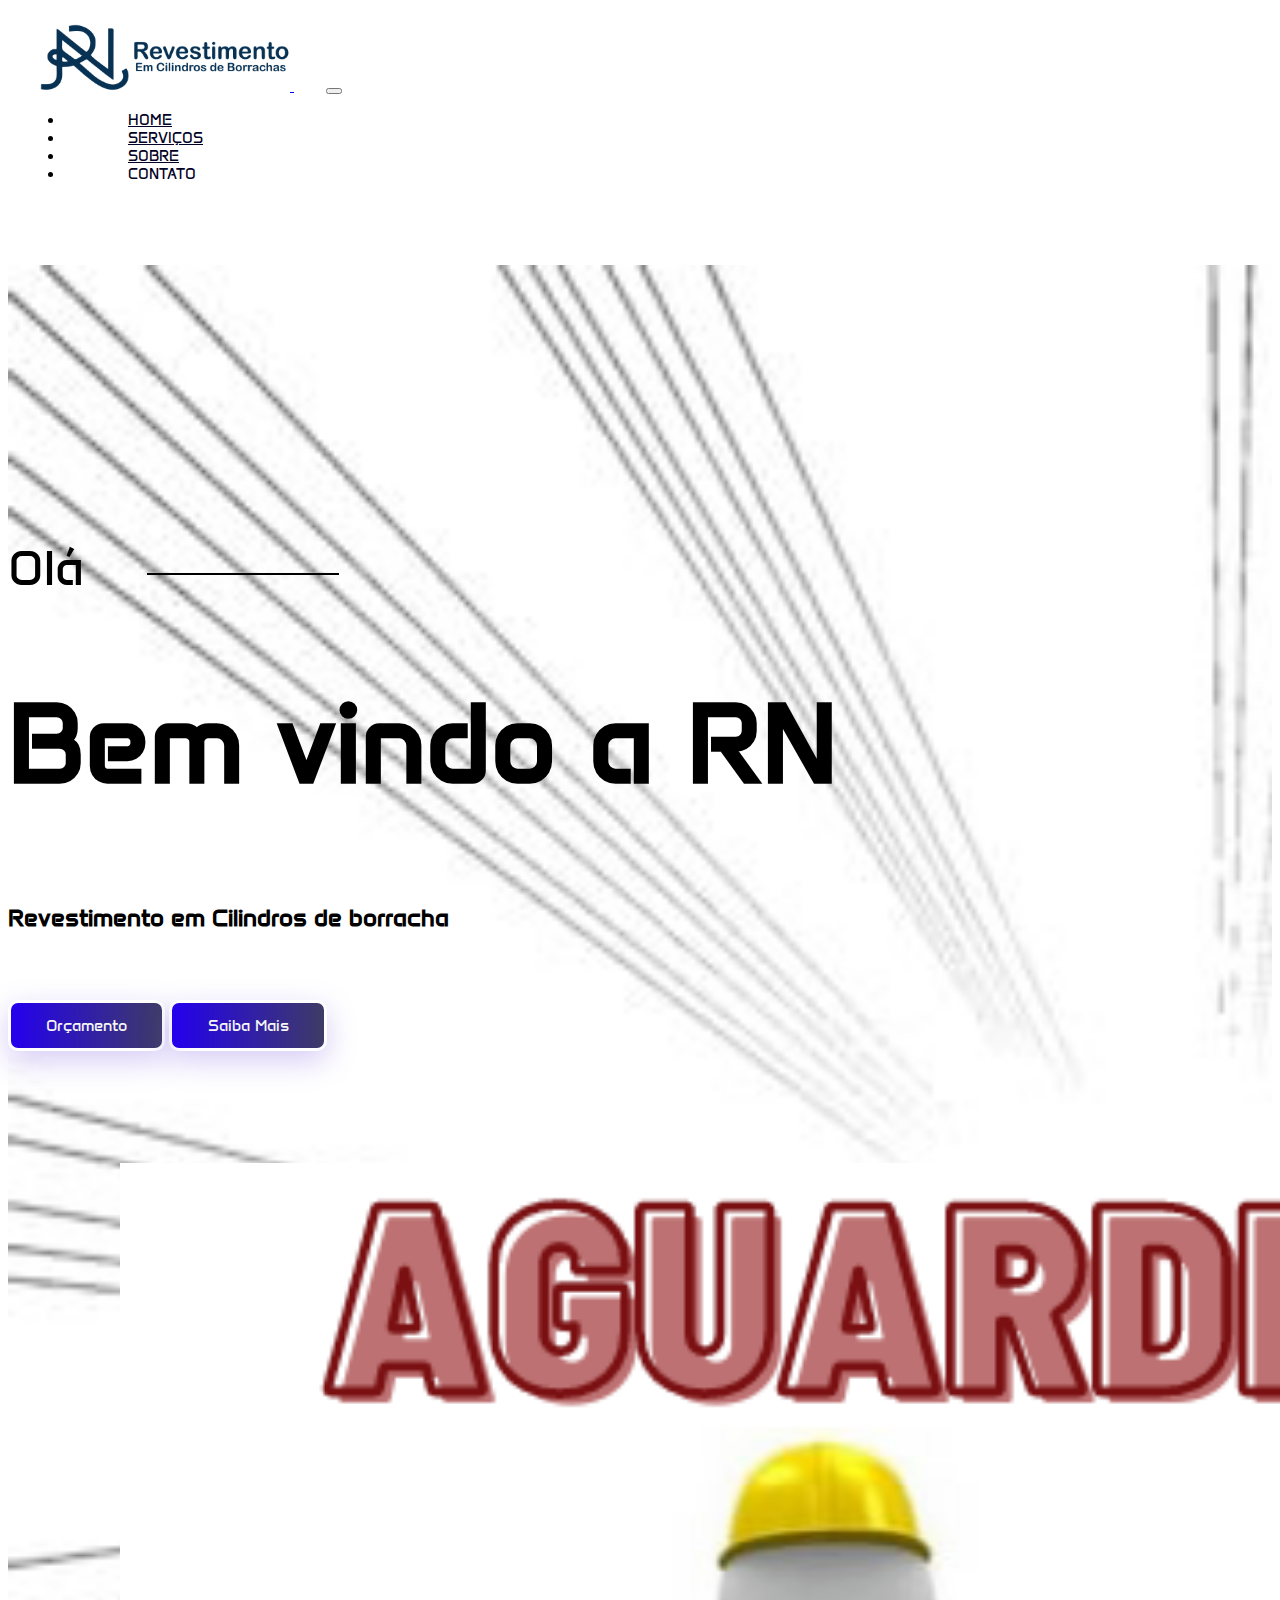
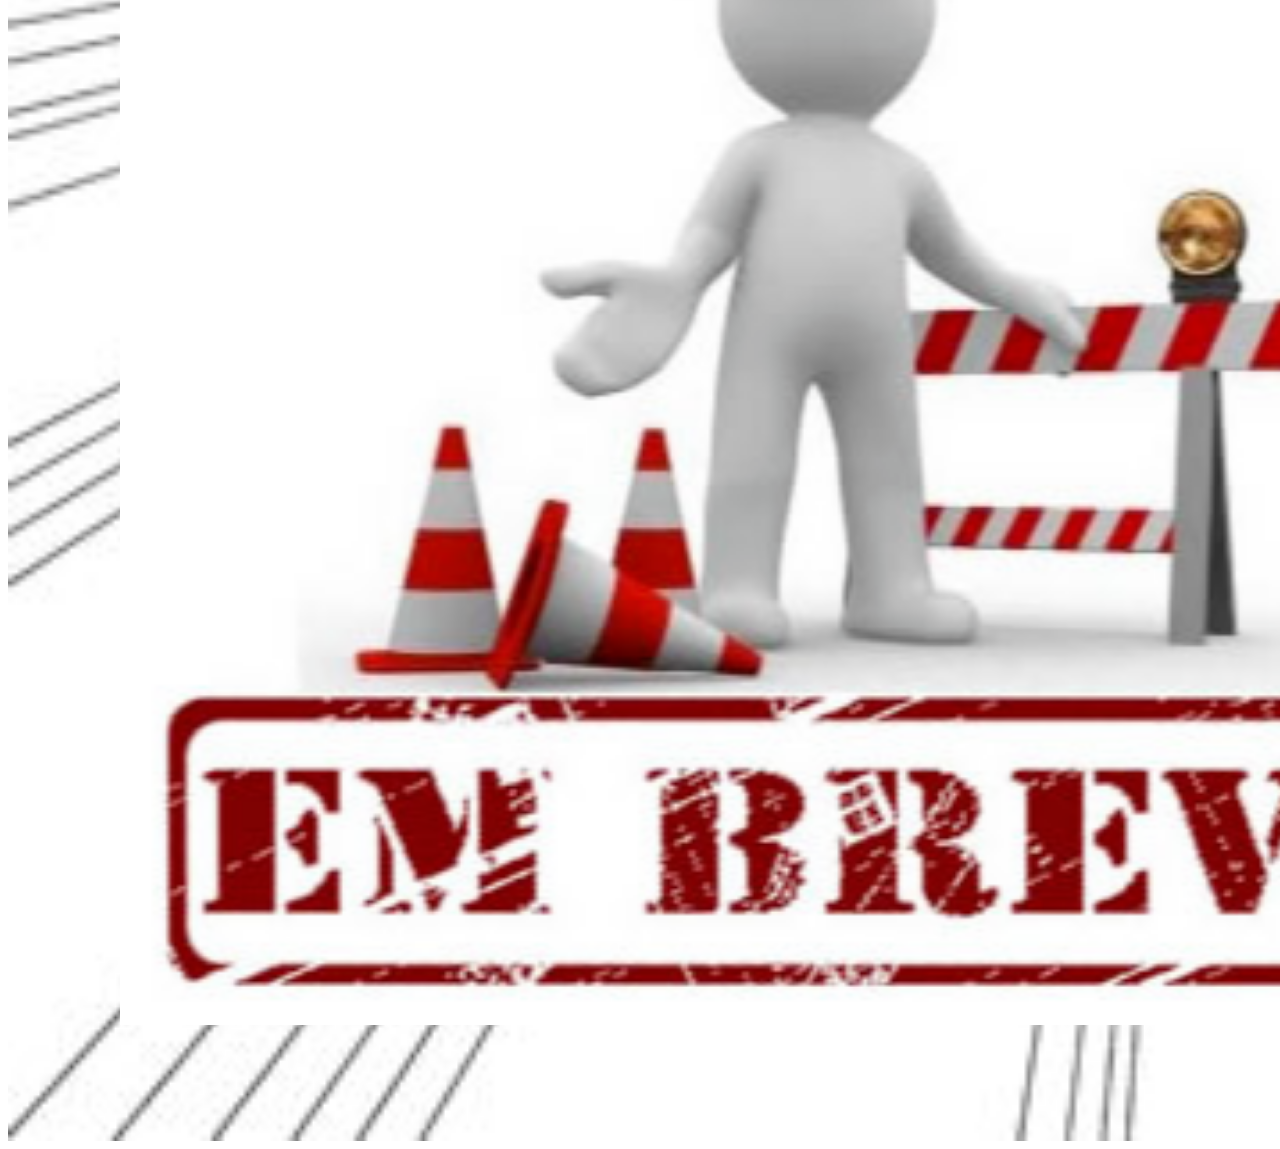
==== index.html @ 8d93190e "Add files via upload" ====
<!DOCTYPE html>
<html lang="pt-BR">
<head>
    <meta charset="UTF-8">
    <meta name="viewport" content="width=device-width, initial-scale=1.0">
    <title>R.R. Revestimentos</title>

    <!--Font-->
    <link rel="preconnect" href="https://fonts.googleapis.com">
    <link rel="preconnect" href="https://fonts.gstatic.com" crossorigin>
    <link href="https://fonts.googleapis.com/css2?family=Anta&display=swap" rel="stylesheet">
    <!--Bootstrap css-->
    <link href="https://cdn.jsdelivr.net/npm/bootstrap@5.3.2/dist/css/bootstrap.min.css" rel="stylesheet" integrity="sha384-T3c6CoIi6uLrA9TneNEoa7RxnatzjcDSCmG1MXxSR1GAsXEV/Dwwykc2MPK8M2HN" crossorigin="anonymous">

<!--CSS-->
<link rel="stylesheet" href="./src/css/style.css">
</head>
<body>

    <!--Start Header area-->
    <header class="header_area container">
        <div class="main-menu">
            <nav class="navbar navbar-expand-lg">
                <div class="container">
                  <a class="navbar-brand" href="#">
                    <img src="./src/img/logo-header.png" alt="Logo Header" style="width: 250px">
                  </a>
                  <button class="navbar-toggler" type="button" data-bs-toggle="collapse" data-bs-target="#navbarNav" aria-controls="navbarNav" aria-expanded="false" aria-label="Toggle navigation">
                    <span class="navbar-toggler-icon"></span>
                  </button>
                  <div class="ms-auto">
                    <div class="collapse navbar-collapse" id="navbarNav">
                        <ul class="navbar-nav">
                        <li class="nav-item">
                            <a class="nav-link" aria-current="page" href="#">Home</a>
                        </li>
                        <li class="nav-item">
                            <a class="nav-link" href="#">Serviços</a>
                        </li>
                        <li class="nav-item">
                            <a class="nav-link" href="#">Sobre</a>
                        </li>
                        <li class="nav-item">
                            <a class="nav-link" aria-disabled="true">Contato</a>
                        </li>
                        </ul>
                    </div>
                </div>
                </div>
              </nav>
        </div>
    </header>
     <!--End Header area-->

    
<!----------------Start Main area-------------->
     <main class="site-main">
            <!---------- Start BANNER Area------------------->
        <section class="site-banner">
            <div class="container">
                <div class="row">
                    <div class="col-lg-6 site-title">
                        <h3 class="title-text text-uppercase">Olá</h3>
                        <h1 class="title-text text-uppercase">Bem vindo a RN</h1>
                        <h4 class="title-text text-uppercase">Revestimento em Cilindros de borracha</h4>
                        <div class="site-buttons">
                            <button type="button" class="btn button primary-button">Orçamento</button>
                            <button type="button" class="btn button secundary-button">Saiba Mais</button>
                        </div>
                    </div>
                    

                    <div class="col-lg-6 banner-image">
                        <img class= "img-fluid"src="./src/img/aguarde_em_breve.png" alt="Foto Banner">
                    </div>
                </div>
            </div>
        </section>
        <!----------- End BANNER Area ---------------->
    </main>

     <script src="https://cdn.jsdelivr.net/npm/bootstrap@5.3.2/dist/js/bootstrap.bundle.min.js" integrity="sha384-C6RzsynM9kWDrMNeT87bh95OGNyZPhcTNXj1NW7RuBCsyN/o0jlpcV8Qyq46cDfL" crossorigin="anonymous"></script>
</body>
</html>
---- src/css/style.css ----
@import url(./variables.css);

.header_area .main-menu .navbar .navbar-brand{
    padding: 0 2rem 0 1rem;

}

.header_area .main-menu .navbar{
    padding: 1rem 1rem;
}

.header_area .main-menu .nav-item .nav-link{
    text-transform: uppercase;
    padding: 4rem;
    color: #010125;
    font-family: 'anta';
    font-style: normal;
    font-weight: 500;
    font-size: 15px;
    line-height: 2px;
}

.header_area .main-menu .navbar .active{
    background: var(--gradient-color);
    -webkit-background-clip: text;
    -webkit-text-fill-color: transparent;
    background-clip: text;
}

.header_area .main-menu .navbar a:hover{
    background: var(--gradient-color);
    -webkit-background-clip: text;
    -webkit-text-fill-color: transparent;
    background-clip: text;
    border-bottom: 2px  solid blue
}

/*Banner area*/
.site-main .site-banner{
    background: url(../img/fundo.png) no-repeat 0% center / cover;
}

.site-main .site-banner .site-title h3{
    padding-top: 20%;
    font-weight: 500;
}

.site-main .site-banner .site-title h3::after{
    content: "";
    height: 2px;
    width: 15vw;
    background: black;
    display: inline-block;
    margin-left: 5%;
    transform: translateY(-10px);
}

.site-main .site-banner .site-title h1{
    font-size: 7rem;
}

.site-main .site-banner .site-title h4{
    font-size: 1.5rem;
}

.site-main .site-banner .banner-image > img{
    padding: 7rem;
    width: 90rem;
}
/*end banner area*/

.title-text{
    font: normal bold 50px/100px var(--anta);
}

.button{
    padding: .8rem 2.2rem;
    font: normal 500 16px/20px var(--anta);
    position: relative;
    border: 3px solid transparent;
    border-radius: 10px;
}

.button.primary-button{
    background: var(--gradient-color);
    background-clip: padding-box;
    color: whitesmoke;
    transition: background .6 ease;
    box-shadow: var(--shadow-color);
}

.button.primary-button:hover{
    background: blue;
    background-clip: padding-box;
}

.button.primary-button::after{
    position: absolute;
    top: -2px;
    left: -2px;
    bottom: -2px;
    right: -2px;
    background-color: var(--gradient-color);
    content: ' ';
    z-index: -1;
    border-radius: 10px;
}

.button.secundary-button{
    background: var(--gradient-color);
    background-clip: padding-box;
    color: whitesmoke;
    transition: background .6 ease;
    box-shadow: var(--shadow-color);
}

.button.secundary-button:hover{
    background: blue;
    background-clip: padding-box;
}

.button.secundary-button::after{
    position: absolute;
    top: -2px;
    left: -2px;
    bottom: -2px;
    right: -2px;
    background-color: var(--gradient-color);
    content: ' ';
    z-index: -1;
    border-radius: 10px;
}
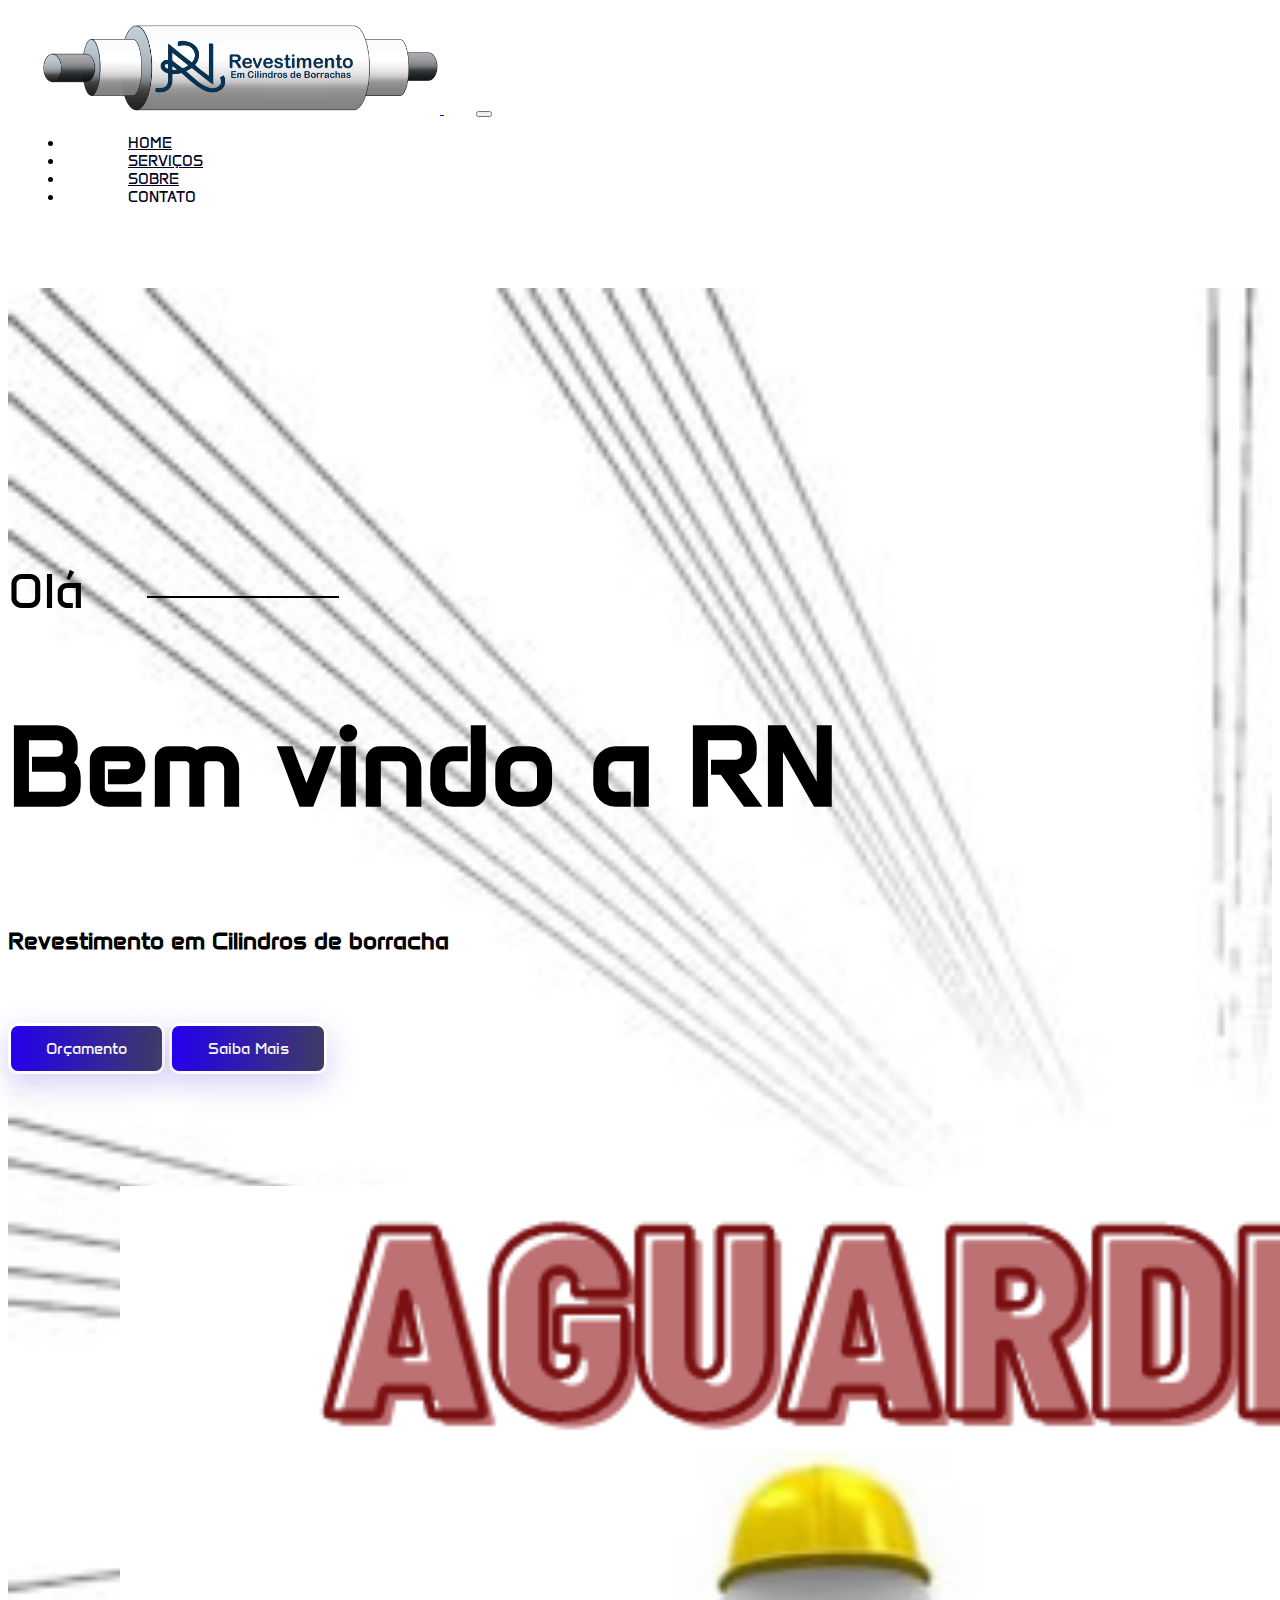
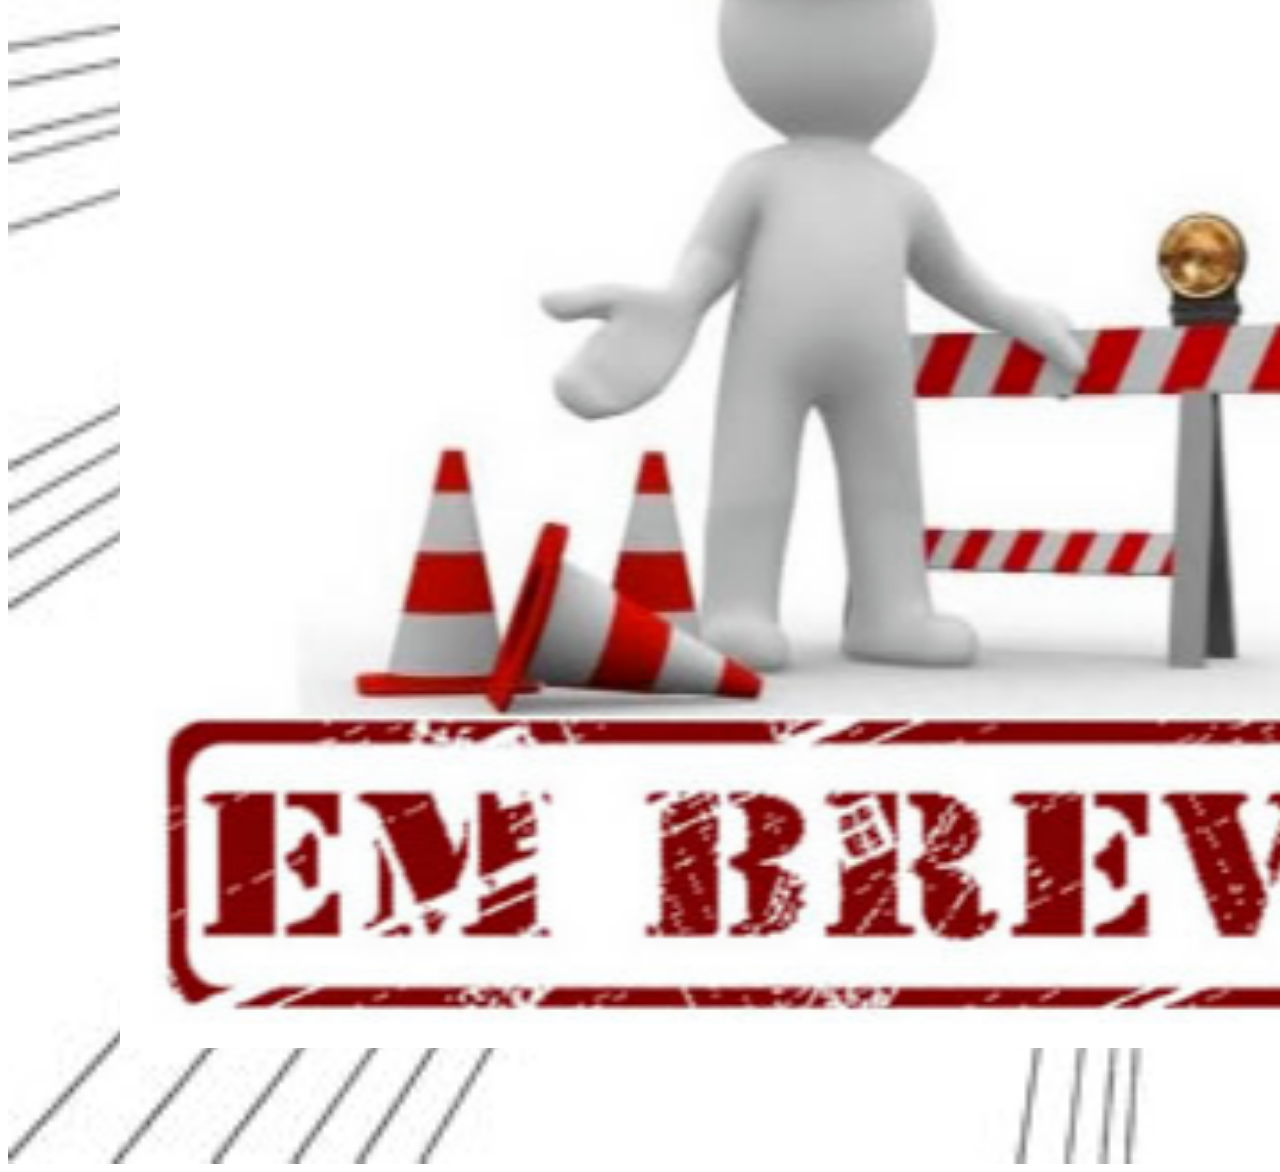
==== commit 98215ddf: "Add files via upload" ====
--- a/index.html
+++ b/index.html
@@ -3,7 +3,8 @@
 <head>
     <meta charset="UTF-8">
     <meta name="viewport" content="width=device-width, initial-scale=1.0">
-    <title>R.R. Revestimentos</title>
+    <title>R.N REVESTIMENTO</title>
+    <link rel="shortcut icon" href="./src/img/favicon.PNG" type="image/x-icon">
 
     <!--Font-->
     <link rel="preconnect" href="https://fonts.googleapis.com">
@@ -23,7 +24,7 @@
             <nav class="navbar navbar-expand-lg">
                 <div class="container">
                   <a class="navbar-brand" href="#">
-                    <img src="./src/img/logo-header.png" alt="Logo Header" style="width: 250px">
+                    <img src="./src/img/logo-header.png" alt="Logo Header" style="width: 400px">
                   </a>
                   <button class="navbar-toggler" type="button" data-bs-toggle="collapse" data-bs-target="#navbarNav" aria-controls="navbarNav" aria-expanded="false" aria-label="Toggle navigation">
                     <span class="navbar-toggler-icon"></span>
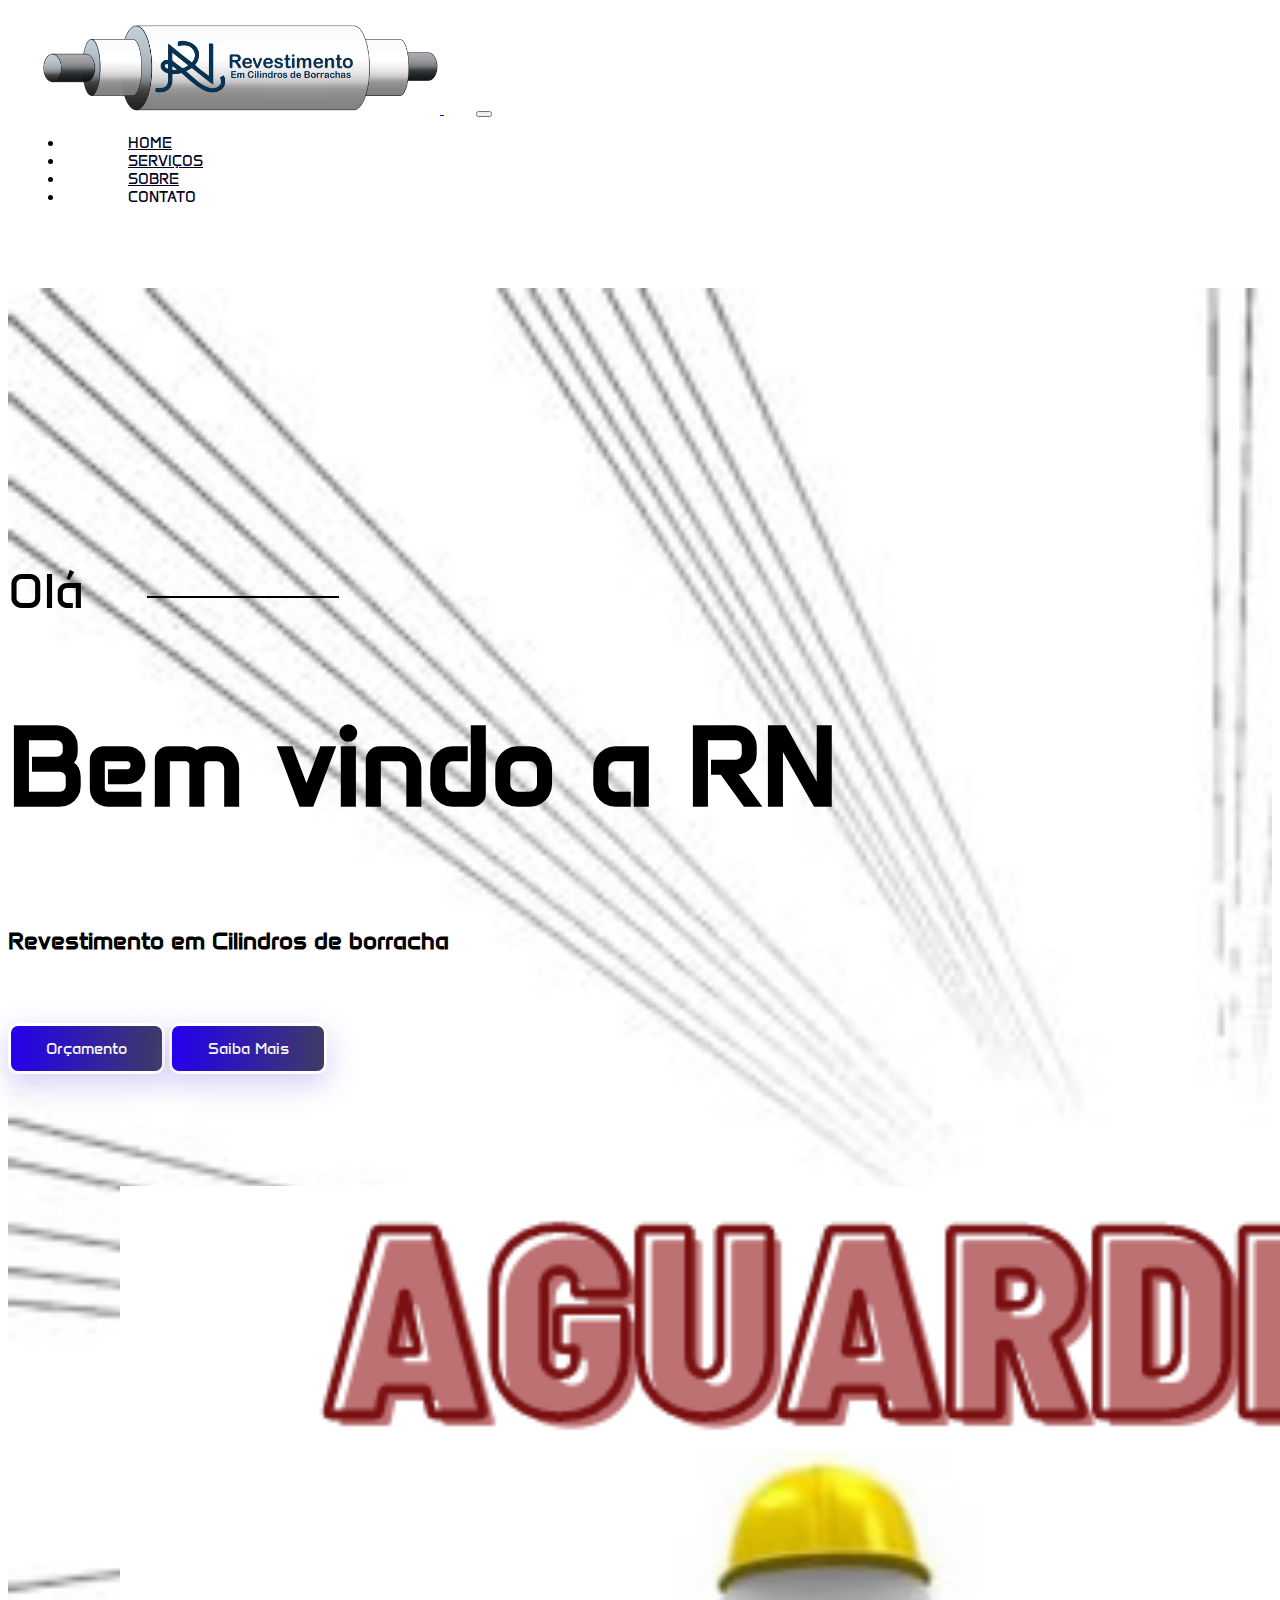
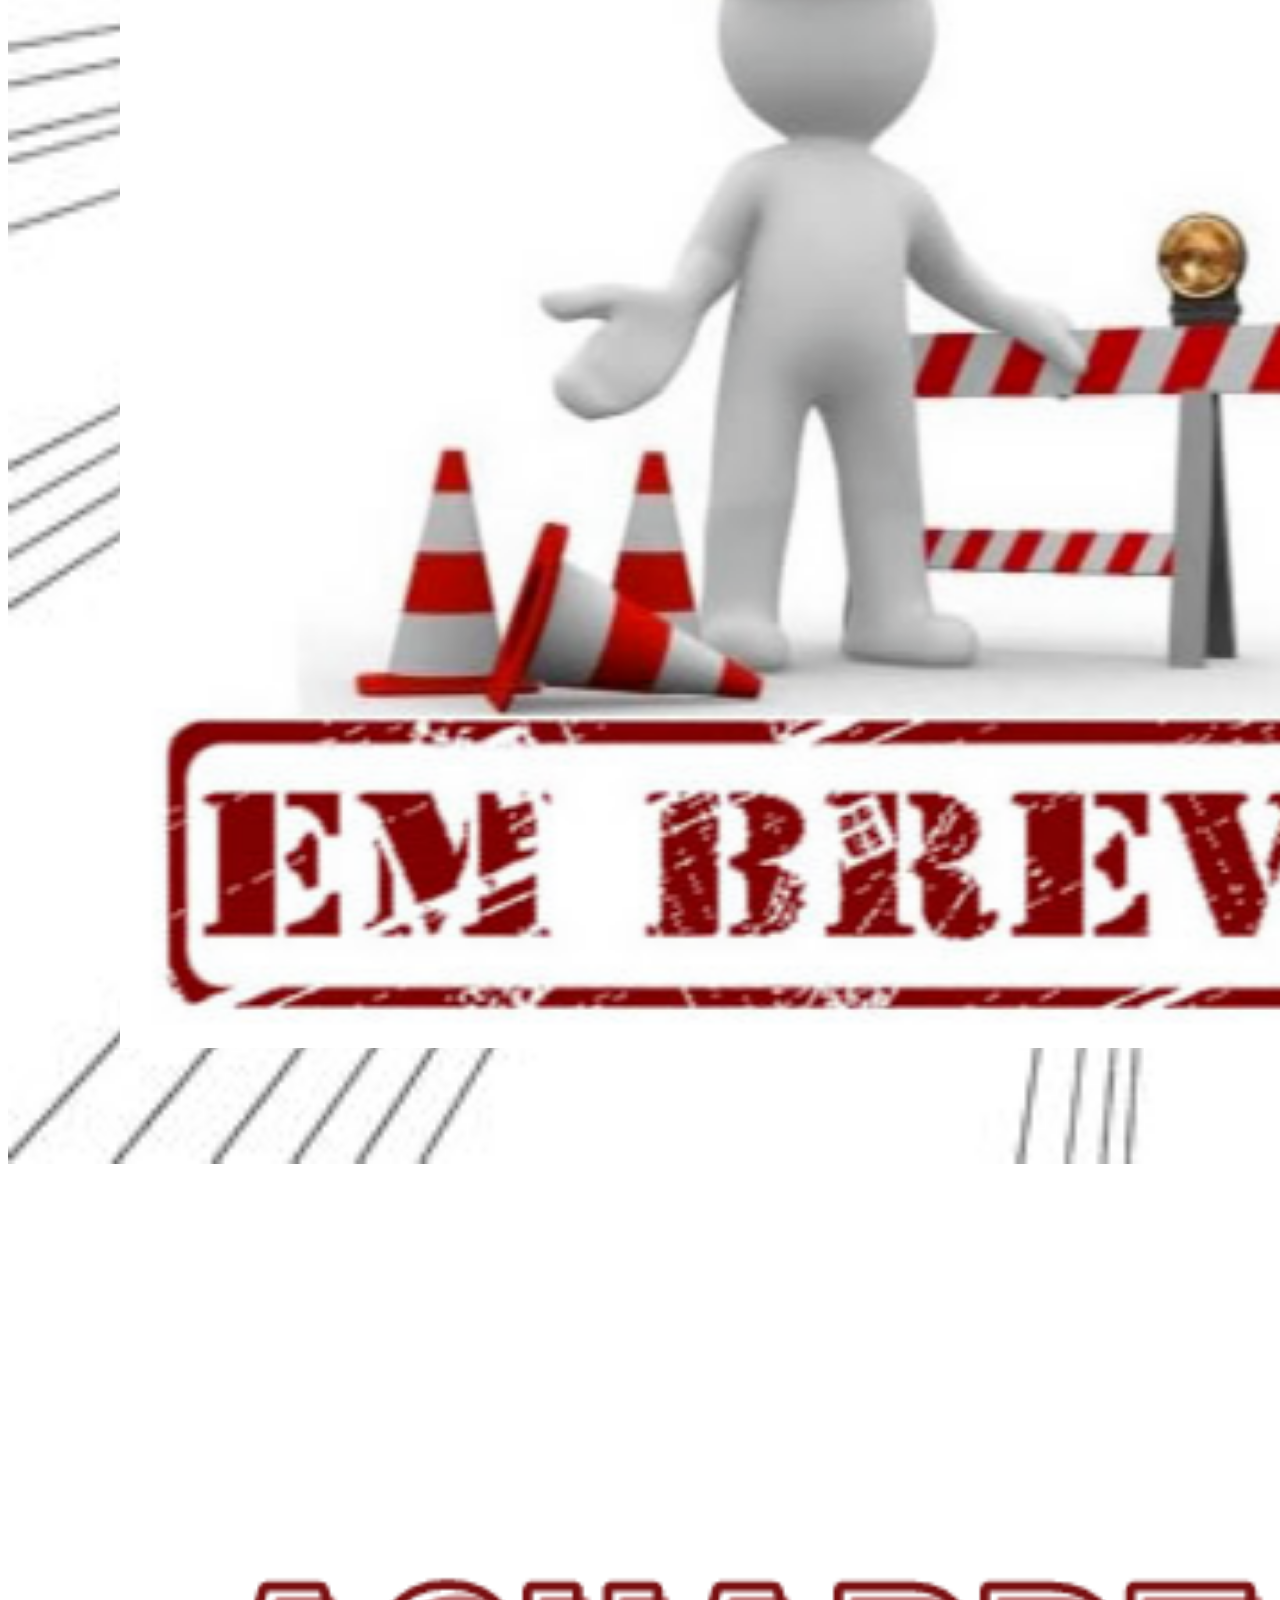
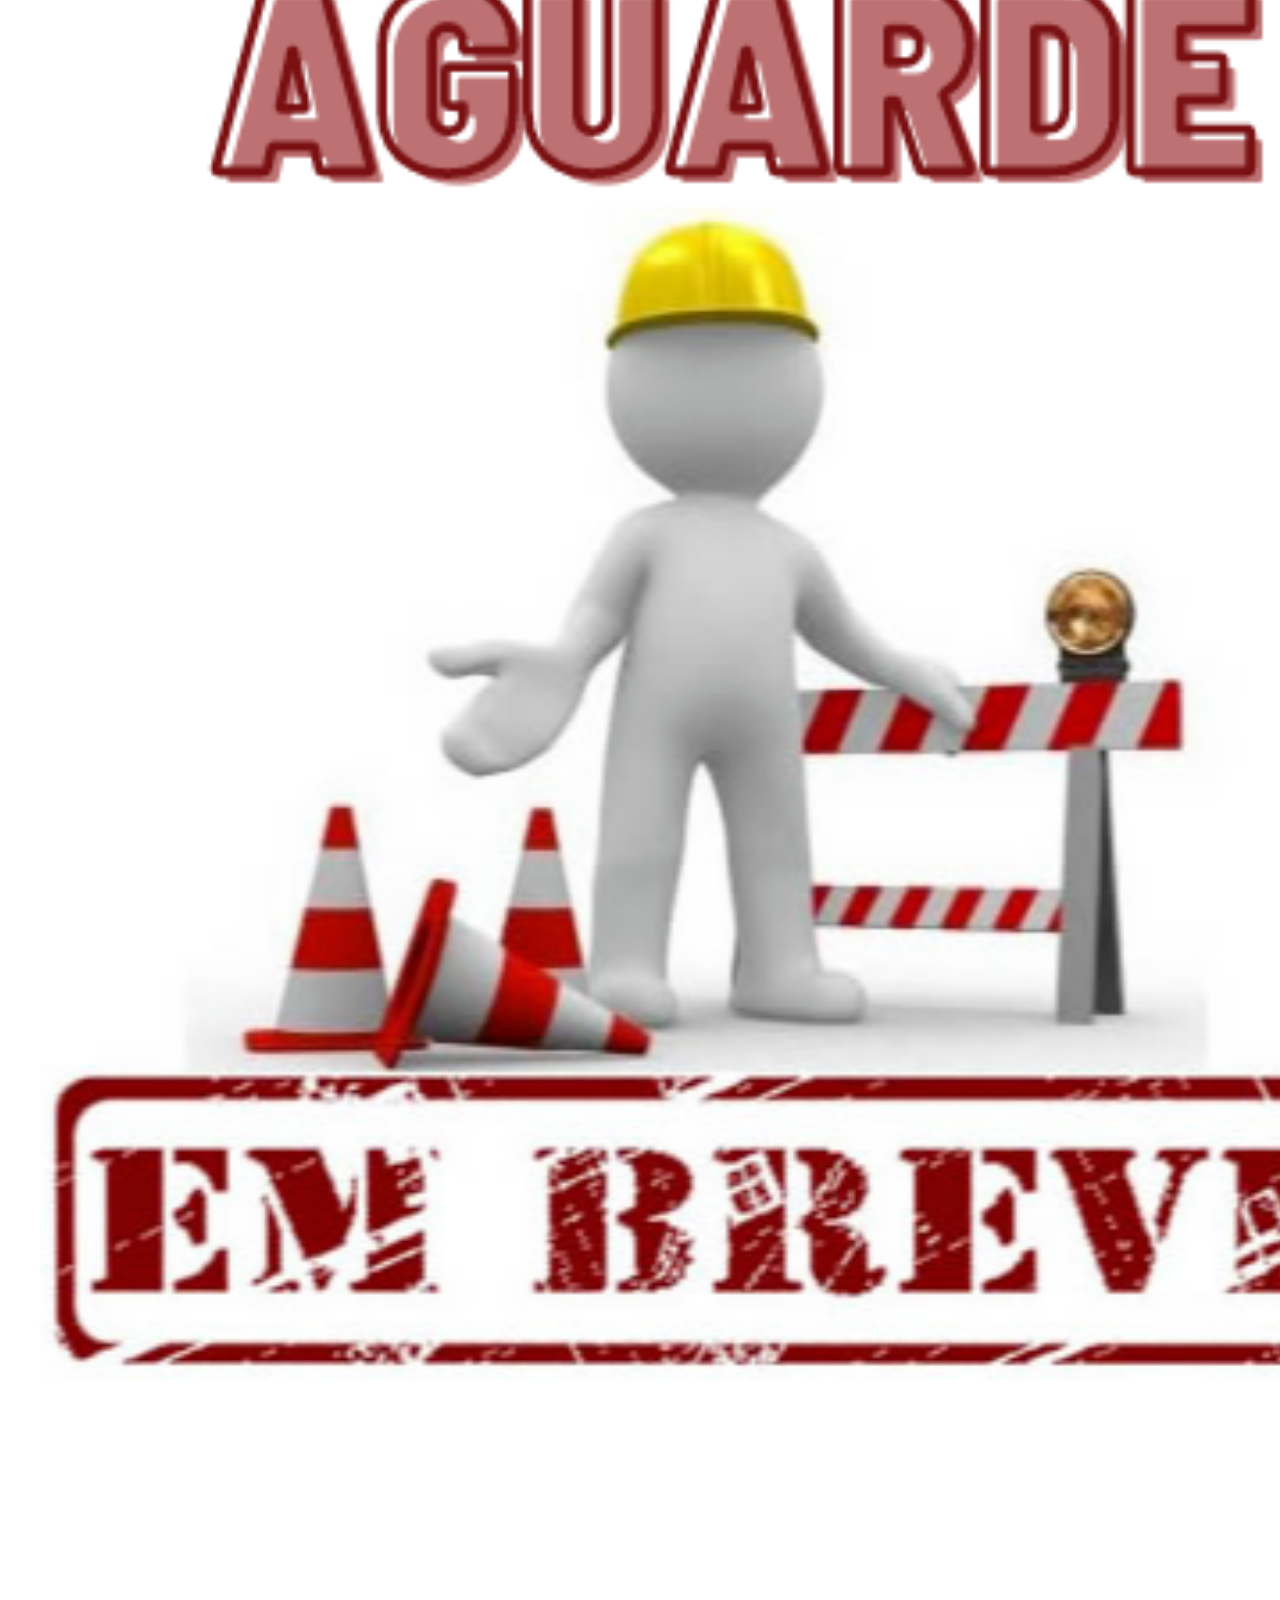
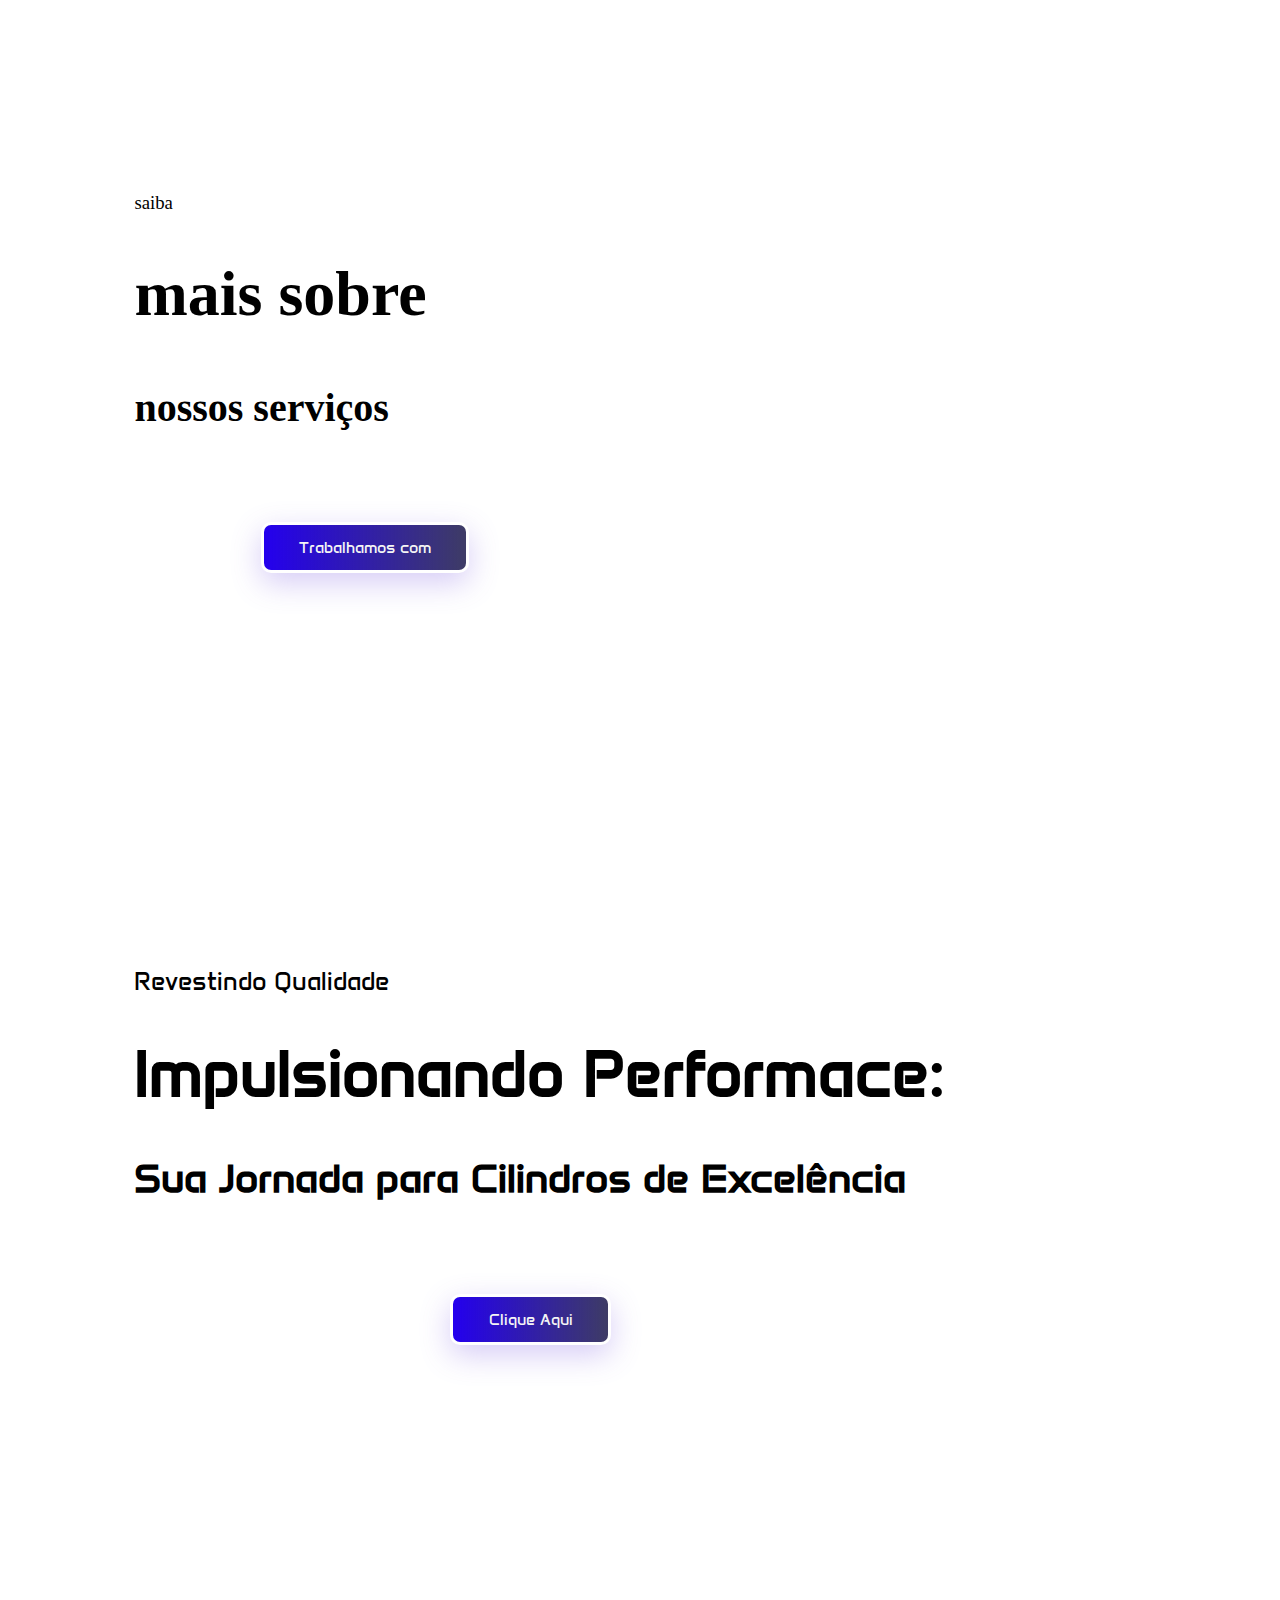
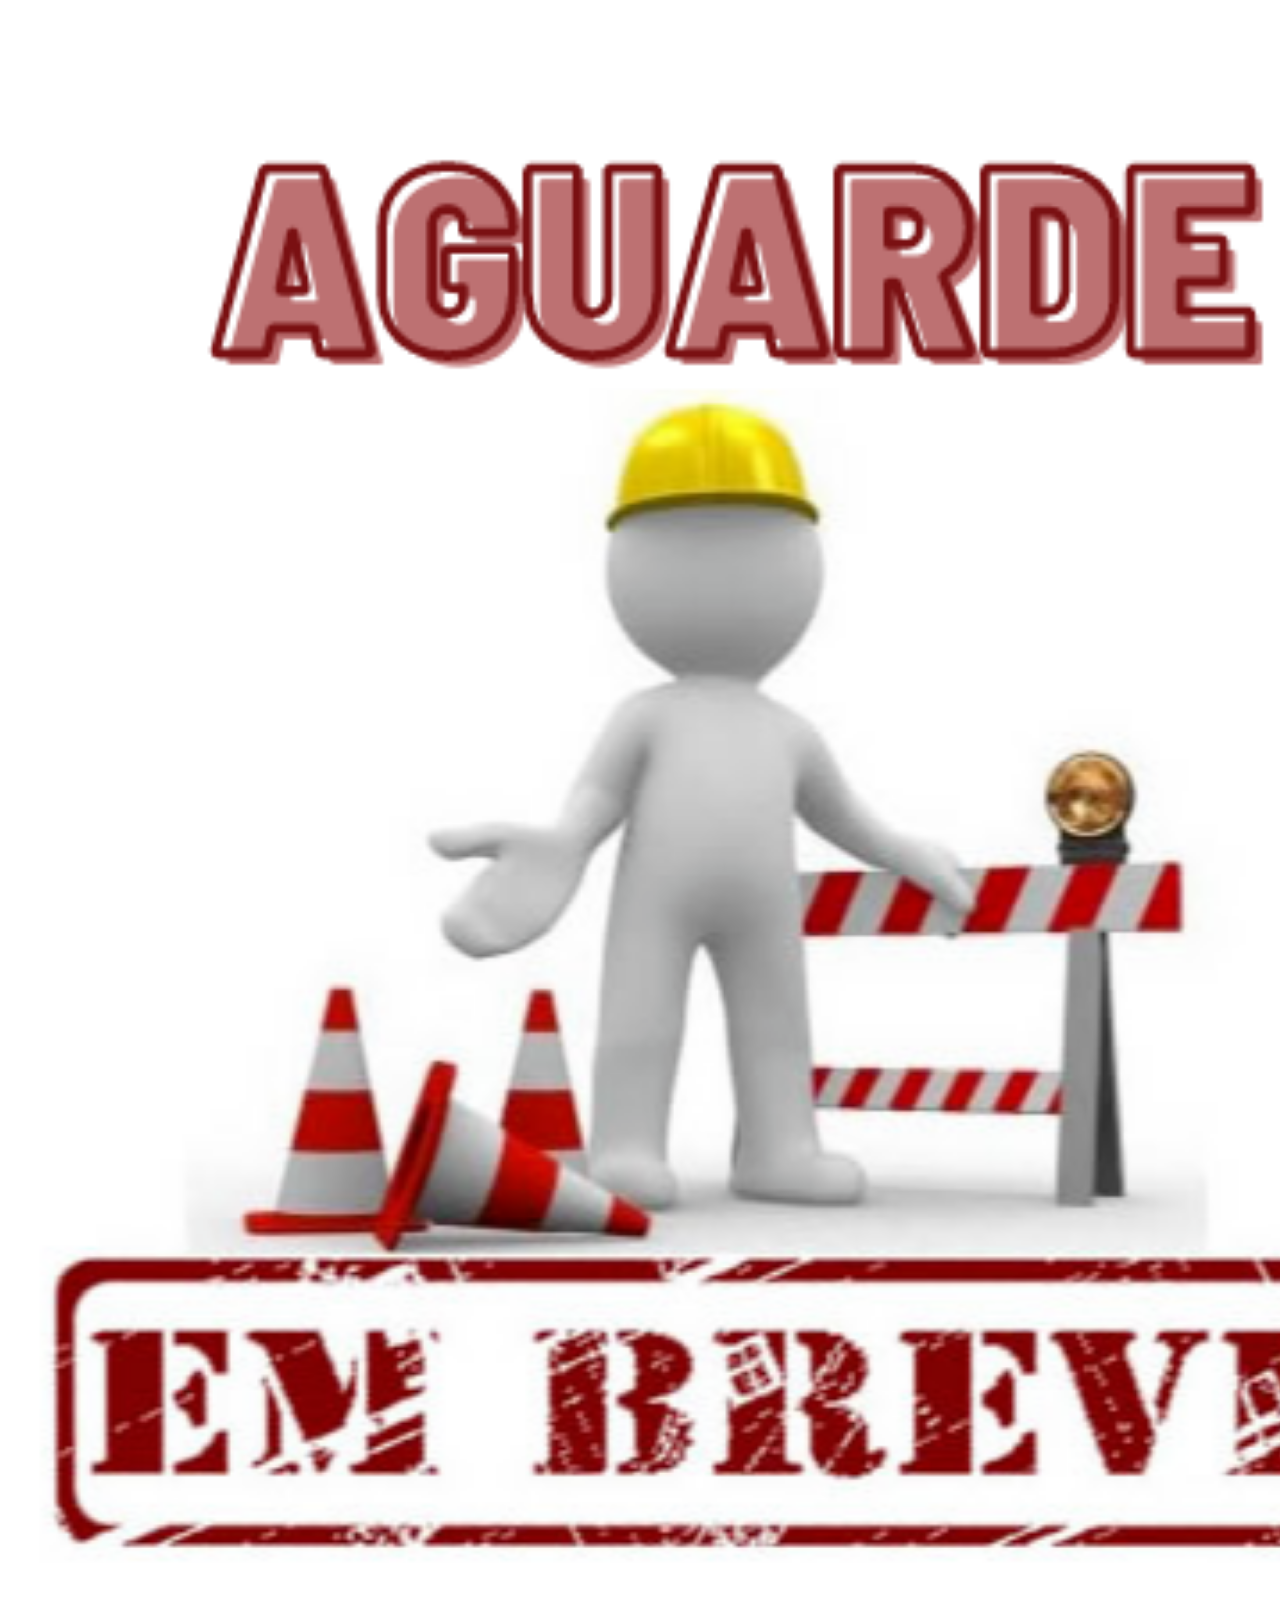
==== commit 1884bbb8: "Add files via upload" ====
--- a/index.html
+++ b/index.html
@@ -23,8 +23,8 @@
         <div class="main-menu">
             <nav class="navbar navbar-expand-lg">
                 <div class="container">
-                  <a class="navbar-brand" href="#">
-                    <img src="./src/img/logo-header.png" alt="Logo Header" style="width: 400px">
+                  <a class="navbar-brand" href="#home">
+                    <img src="./src/img/logo-header.png" alt="Logo Header">
                   </a>
                   <button class="navbar-toggler" type="button" data-bs-toggle="collapse" data-bs-target="#navbarNav" aria-controls="navbarNav" aria-expanded="false" aria-label="Toggle navigation">
                     <span class="navbar-toggler-icon"></span>
@@ -33,13 +33,13 @@
                     <div class="collapse navbar-collapse" id="navbarNav">
                         <ul class="navbar-nav">
                         <li class="nav-item">
-                            <a class="nav-link" aria-current="page" href="#">Home</a>
+                            <a class="nav-link" aria-current="page" href="#home">Home</a>
                         </li>
                         <li class="nav-item">
-                            <a class="nav-link" href="#">Serviços</a>
+                            <a class="nav-link" href="#servicos">Serviços</a>
                         </li>
                         <li class="nav-item">
-                            <a class="nav-link" href="#">Sobre</a>
+                            <a class="nav-link" href="#sobre">Sobre</a>
                         </li>
                         <li class="nav-item">
                             <a class="nav-link" aria-disabled="true">Contato</a>
@@ -55,7 +55,7 @@
 
     
 <!----------------Start Main area-------------->
-     <main class="site-main">
+     <main class="site-main" id="home">
             <!---------- Start BANNER Area------------------->
         <section class="site-banner">
             <div class="container">
@@ -79,6 +79,66 @@
         </section>
         <!----------- End BANNER Area ---------------->
     </main>
+    <!----------------End Main area-------------->
+
+    <!----------------Start Service area-------------->
+    <div class="services" id="servicos">
+        <section class="service-intro">
+            <div class="container">
+                <div class="row">
+
+                    <div class="col-lg-6 service-image">
+                        <img class="img-fluid" src="./src/img/aguarde_em_breve.png" alt="Servicos">
+                    </div>
+
+                    <div class="col-lg-6 service-info">
+                        <h3 class="sobre-text text-uppercase">saiba</h3>
+                        <h1 class="sobre-text text-uppercase">mais sobre</h1>
+                        <h4 class="sobre-text text-uppercase">nossos serviços</h4>
+
+                        <div class="service-button">
+                            <button type="button" class="btn button services-button">Trabalhamos com</button>
+                        </div>
+
+                    </div>
+                </div>
+                
+            </div>
+        </section>
+    </div>
+        <!----------------END Service area-------------->
+
+
+   <!----------------start Sobre area-------------->
+    <div class="start-sobre" id="sobre">
+        <section class="sobre-intro">
+            <div class="container">
+                <div class="row">
+
+                    <div class="col-lg-6 sobre-info">
+                        <h3 class="service-text text-uppercase">Revestindo Qualidade</h3>
+                        <h1 class="service-text text-uppercase">Impulsionando Performace:</h1>
+                        <h4 class="service-text text-uppercase">Sua Jornada para Cilindros de Excelência</h4>
+
+                        <div class="sobre-button">
+                            <button type="button" class="btn button sobre-buttons">Clique Aqui</button>
+                            </div>
+                    </div>
+
+                    <div class="col-lg-6 sobre-img">
+                        <img class="img-fluid" src="./src/img/aguarde_em_breve.png" alt="Servicos">
+                    </div>
+                </div>
+            </div>
+
+        </section>
+
+    </div>   
+    <!----------------END Sobre area-------------->
+
+
+
+    
 
      <script src="https://cdn.jsdelivr.net/npm/bootstrap@5.3.2/dist/js/bootstrap.bundle.min.js" integrity="sha384-C6RzsynM9kWDrMNeT87bh95OGNyZPhcTNXj1NW7RuBCsyN/o0jlpcV8Qyq46cDfL" crossorigin="anonymous"></script>
 </body>
--- a/src/css/style.css
+++ b/src/css/style.css
@@ -69,6 +69,8 @@
 }
 /*end banner area*/
 
+/* start service area */
+
 .title-text{
     font: normal bold 50px/100px var(--anta);
 }
@@ -129,4 +131,125 @@
     content: ' ';
     z-index: -1;
     border-radius: 10px;
+}
+.header_area .main-menu .container .navbar-brand img{
+    width: 400px;
+}
+
+@media (max-width: 790px) {
+   
+   .header_area .main-menu .container .navbar-brand img{
+    width: 250px;
+    }
+}
+
+.services .service-intro .service-info h3{
+    padding: 5% 0 0 0;
+    margin-top: 20rem;
+    font-weight: 500;
+    margin-left: 10%;
+}
+
+.services .service-intro .service-info h1{
+    font-size: 4rem;
+    margin-left: 10%;
+}
+
+.services .service-intro .service-info h4{
+    font-size: 2.5rem;
+    padding: 0 0 3% 0;
+    margin-left: 10%;
+}
+
+.service-text{
+    font: normal bold 25px/50px var(--anta);
+    
+}
+
+.sobre-text{
+    font: normal bold 100px/150px var (--anta);
+}
+
+.services .service-intro .service-button .services-button {
+    margin-left: 20%;
+    background: var(--gradient-color);
+    background-clip: padding-box;
+    color: whitesmoke;
+    transition: background .6 ease;
+    box-shadow: var(--shadow-color);
+}
+
+.services .service-intro .service-button .services-button::after{
+    position: absolute;
+    top: -2px;
+    left: -2px;
+    bottom: -2px;
+    right: -2px;
+    background-color: var(--gradient-color);
+    content: ' ';
+    z-index: -1;
+    border-radius: 10px;
+}
+
+.services .service-intro .service-button .services-button:hover{
+    background: blue;
+    background-clip: padding-box;
+}
+
+.services .service-intro .service-image > img{
+    margin-top: 30%;
+    width: 90rem
+}
+
+/*end Service area*/
+
+/* Start Sobre Area */
+
+.start-sobre .sobre-intro .sobre-info h3{
+    padding: 5% 0 0 0;
+    margin-top: 20rem;
+    font-weight: 500;
+    margin-left: 10%;
+}
+
+.start-sobre .sobre-intro .sobre-info h1{
+    font-size: 4rem;
+    margin-left: 10%;
+}
+
+.start-sobre .sobre-intro .sobre-info h4{
+    font-size: 2.5rem;
+    padding: 0 0 3% 0;
+    margin-left: 10%;
+}
+
+.start-sobre .sobre-intro .sobre-img > img{
+    margin-top: 30%;
+    width: 90rem
+}
+
+.start-sobre .sobre-intro .sobre-buttons{
+    margin-left: 35%;
+    background: var(--gradient-color);
+    background-clip: padding-box;
+    color: whitesmoke;
+    transition: background .6 ease;
+    box-shadow: var(--shadow-color);
+}
+
+.start-sobre .sobre-intro .sobre-buttons::after{
+    position: absolute;
+    top: -2px;
+    left: -2px;
+    bottom: -2px;
+    right: -2px;
+    background-color: var(--gradient-color);
+    content: ' ';
+    z-index: -1;
+    border-radius: 10px;
+}
+
+.start-sobre .sobre-intro .sobre-buttons:hover{
+    background: blue;
+    background-clip: padding-box;
 }